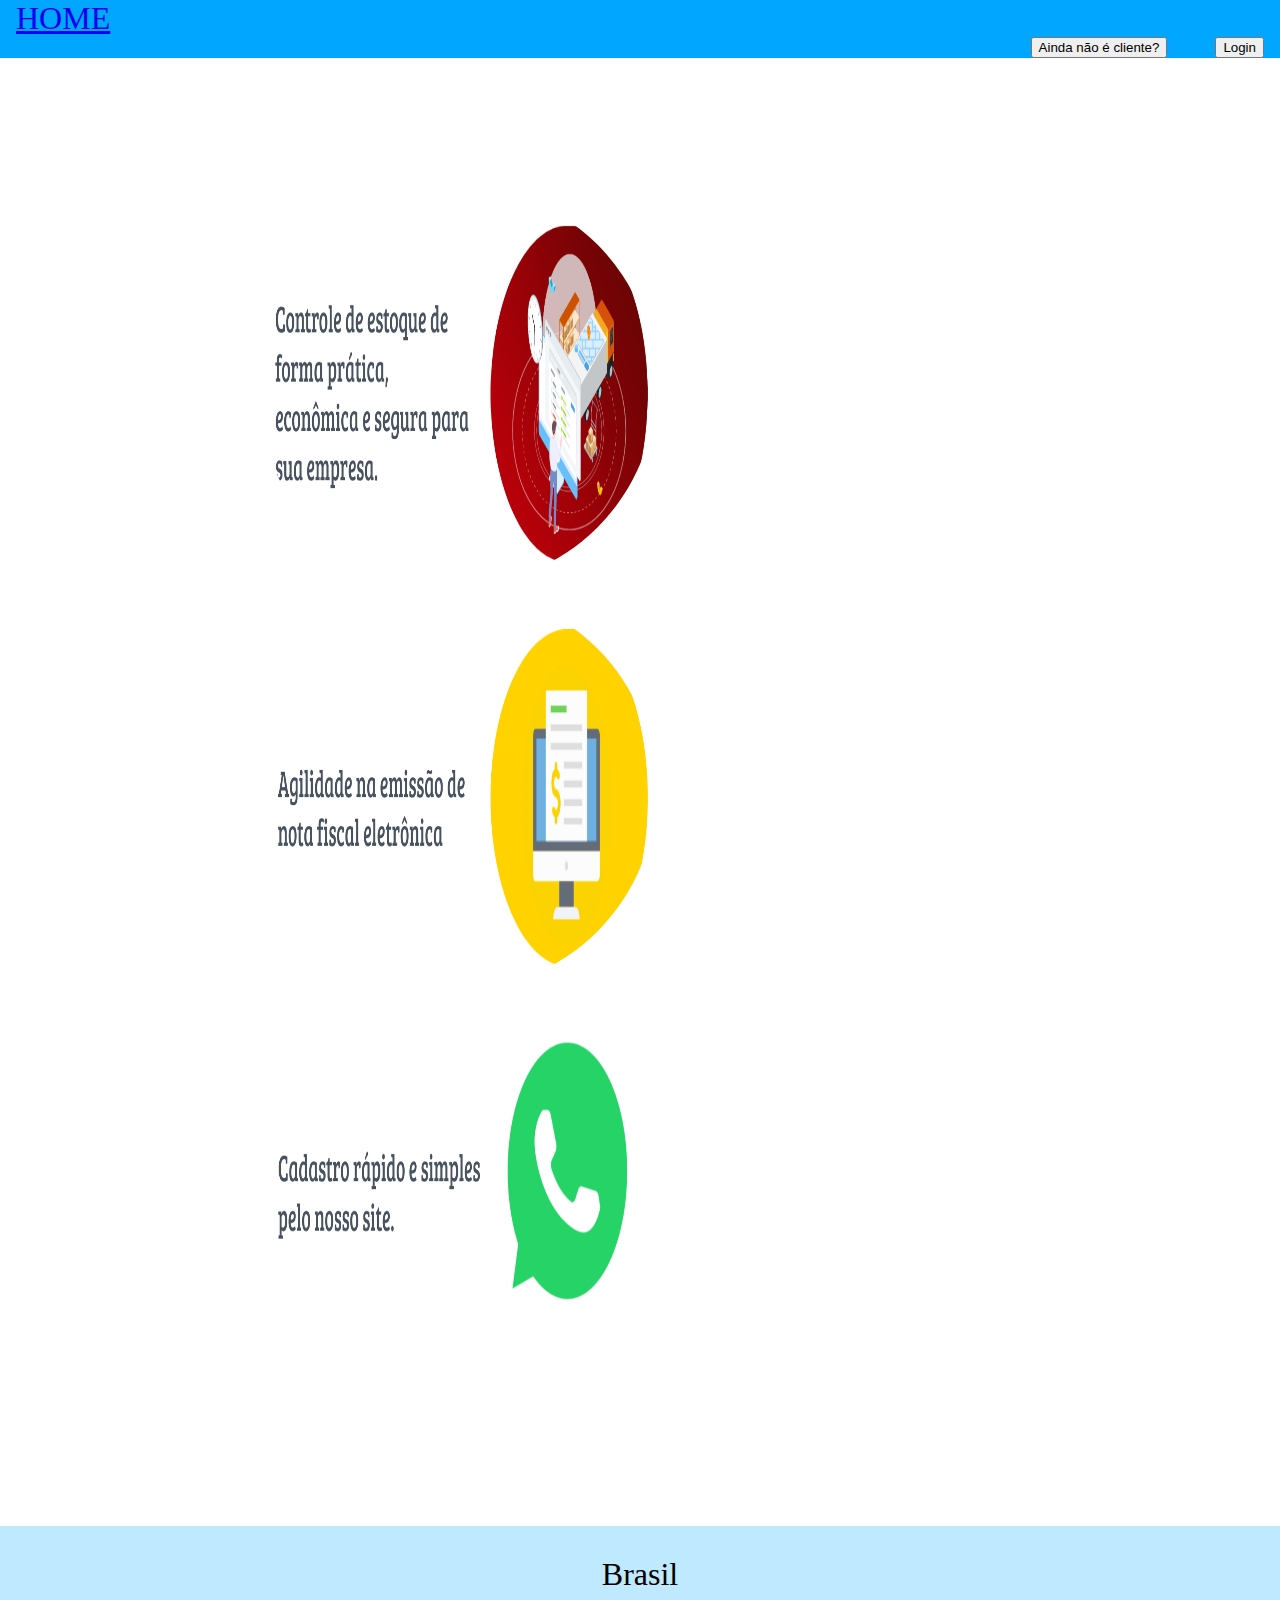
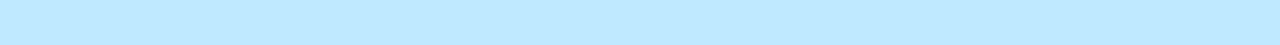
==== index.html @ 86134a53 "adicionando carousel" ====
<!DOCTYPE html>
<html lang="en">
<head>
    <meta charset="UTF-8">
    <meta http-equiv="X-UA-Compatible" content="IE=edge">
    <meta name="viewport" content="width=device-width, initial-scale=1.0 shrink-to-fit=no">

    <link rel="stylesheet" href="https://cdn.jsdelivr.net/npm/bootstrap@4.6.1/dist/css/bootstrap.min.css" integrity="sha384-zCbKRCUGaJDkqS1kPbPd7TveP5iyJE0EjAuZQTgFLD2ylzuqKfdKlfG/eSrtxUkn" crossorigin="anonymous">
    <link rel="stylesheet" href="index.css">
    <title>Projeto</title>
</head>
<body>
    <div class="container">
        <nav class="navbar navbar-dark ">
           <a class="navbar-brand mb-0 h1" href="index.html">Home</a>
            <form class="form-inline">
              <button class="cadastro_btn btn btn-dark " type="button" onclick="abrir_cadastro()">Ainda não é cliente?</button>
              <button class="login_btn btn btn-dark" type="button" onclick="abrir_login()" >Login</button>
            </form>
          </nav>
          <section>
    <div class="conteudo row">      
            <div class="conteudo row">      
                <div id="carouselExampleIndicators" class="carousel slide"  >
                    <div id="carouselExampleSlidesOnly" class="carousel slide" data-ride="carousel" data-interval="3200">
                        <div class="carousel-inner">
                          <div class="carousel-item active">
                            <img class="d-block w-100" src="img/img-carousel/carousel1.png" alt="Primeiro Slide">
                          </div>
                          <div class="carousel-item">
                            <img class="d-block w-100" src="img/img-carousel/carousel2.png" alt="Segundo Slide">
                          </div>
                          <div class="carousel-item">
                            <img class="d-block w-100" src="img/img-carousel/carousel3.png" alt="Terceiro Slide">
                          </div>
                        </div>
                      </div>
                 </div>     
            </div>   
    </div>          
         </section>
    <footer>
    <div class="rodape">
        <p class="rodape_text">
            Brasil
        </p>
    </div>
    </footer>











</body>
<script src="https://cdn.jsdelivr.net/npm/jquery@3.5.1/dist/jquery.slim.min.js" integrity="sha384-DfXdz2htPH0lsSSs5nCTpuj/zy4C+OGpamoFVy38MVBnE+IbbVYUew+OrCXaRkfj" crossorigin="anonymous"></script> 
<script src="https://cdn.jsdelivr.net/npm/bootstrap@4.6.1/dist/js/bootstrap.bundle.min.js" integrity="sha384-fQybjgWLrvvRgtW6bFlB7jaZrFsaBXjsOMm/tB9LTS58ONXgqbR9W8oWht/amnpF" crossorigin="anonymous"></script>

<script src="main.js"></script>
</html>
---- index.css ----
body{
    margin: 0;
    padding: 0;
    width: 100%;
}

.login_btn{
    margin-left: 2rem;
}
.navbar-brand{
    font-size: xx-large;
}
.navbar{
    background-color: #00a6ff;
}
.navbar form{
    display: flex;
    justify-content:end ;
}

.navbar a{
    margin-left: 1rem;
    text-transform: uppercase;
}

.conteudo{
    margin: 8rem;
    
}

img{
    width: 25rem;
    height: 25rem;
    clip-path: circle(50% at 50% 50%);
}

.conteudo p{  
    margin-top: 5rem;
    font-size: xx-large;
    font-family: Arial, Helvetica, sans-serif;
    font-weight: 700;
    color: #47525e; 
}

.rodape_text{
font-size: xx-large;
display: flex;
justify-content: center;
margin-top: 10px;
}

footer{
    display: flex;
    flex-direction: column;
    text-align: center; 
    padding: 20px 0px 20px 0px;
    background-color: #bfe9ff;
}

button{
    margin-right: 1rem;
}
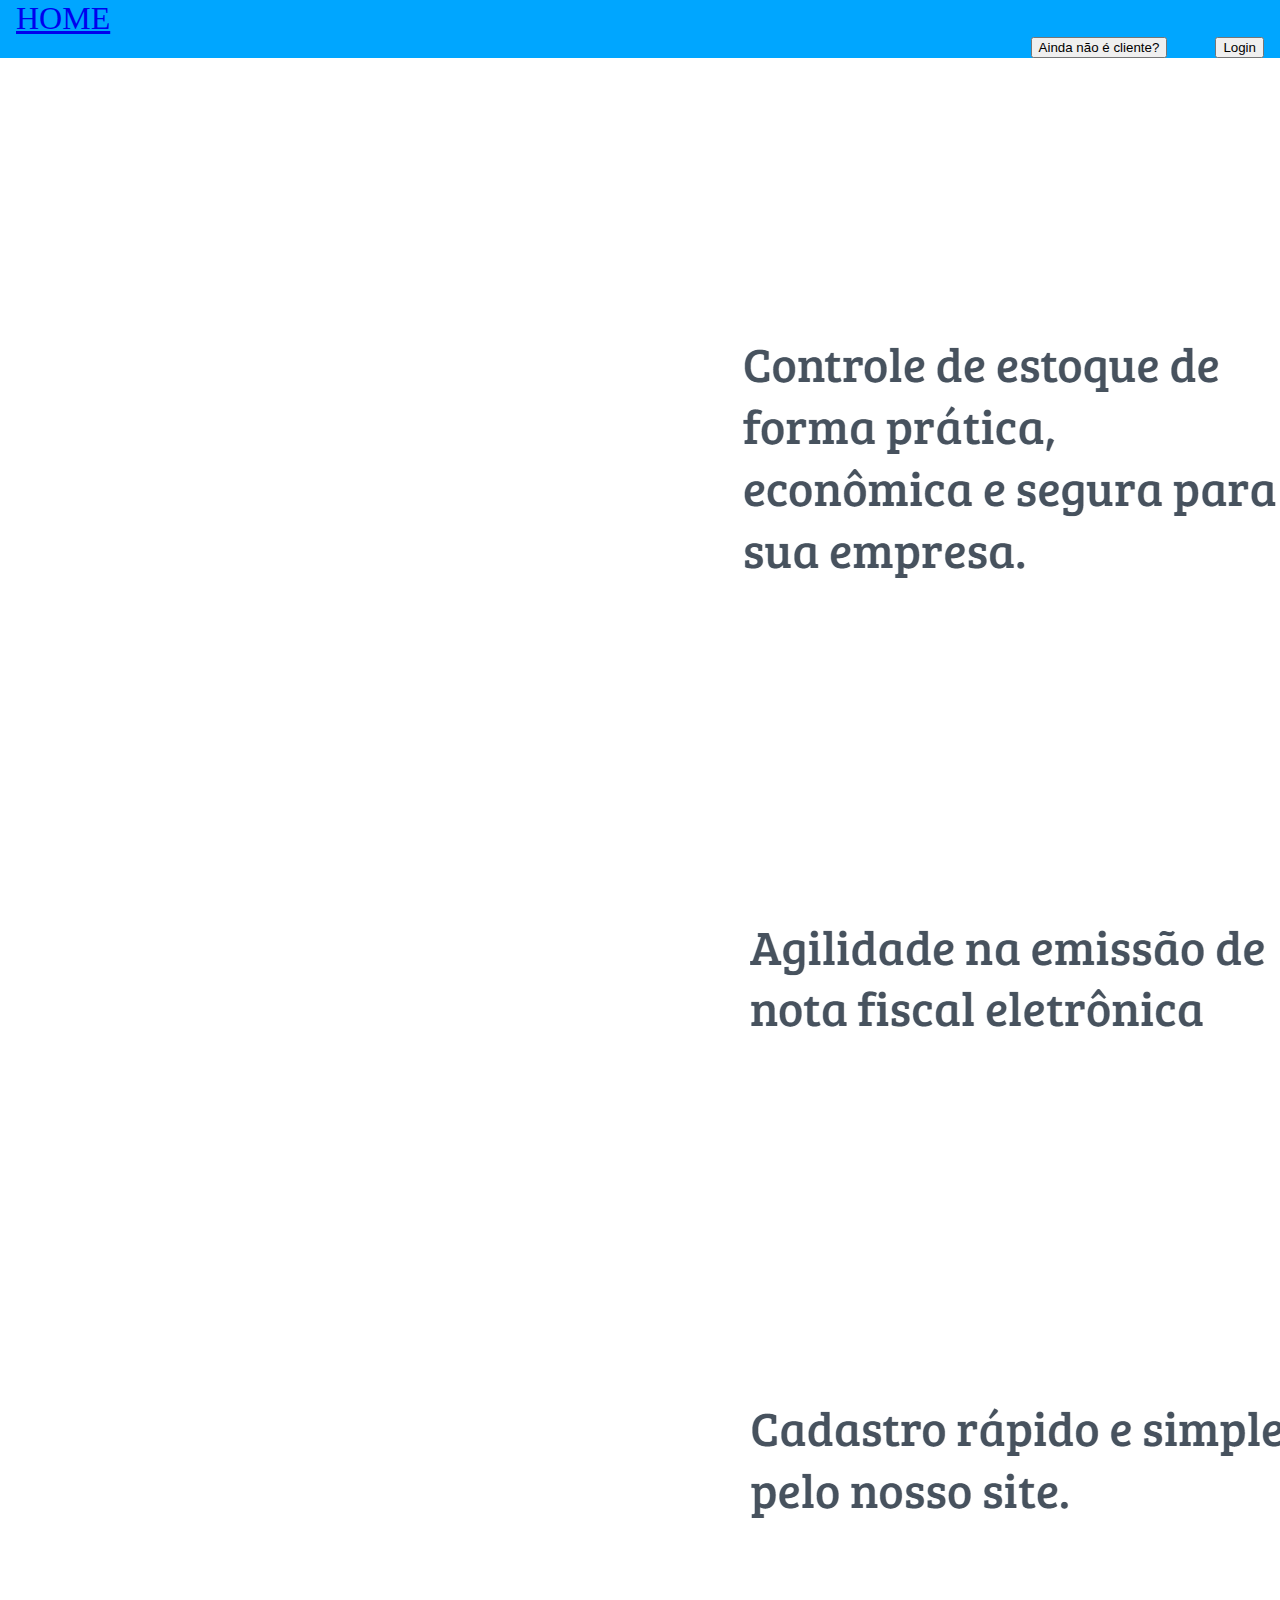
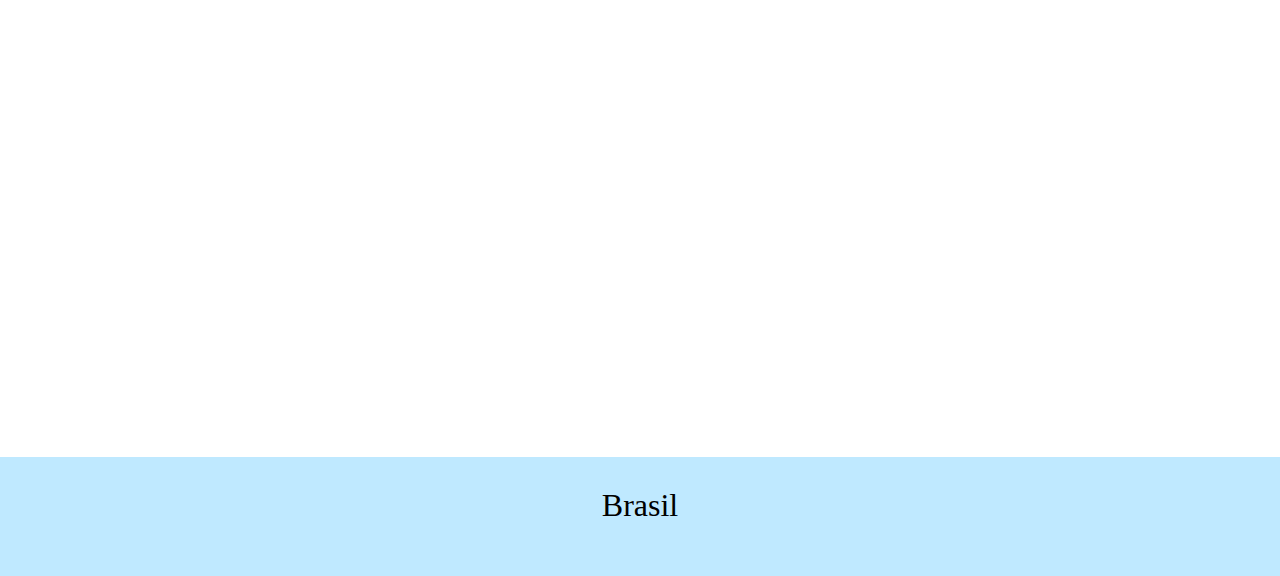
==== commit 99c13a3d: "main" ====
--- a/index.html
+++ b/index.html
@@ -1,52 +1,49 @@
 <!DOCTYPE html>
-<html lang="en">
+<html lang="pt-br">
 <head>
     <meta charset="UTF-8">
     <meta http-equiv="X-UA-Compatible" content="IE=edge">
     <meta name="viewport" content="width=device-width, initial-scale=1.0 shrink-to-fit=no">
 
     <link rel="stylesheet" href="https://cdn.jsdelivr.net/npm/bootstrap@4.6.1/dist/css/bootstrap.min.css" integrity="sha384-zCbKRCUGaJDkqS1kPbPd7TveP5iyJE0EjAuZQTgFLD2ylzuqKfdKlfG/eSrtxUkn" crossorigin="anonymous">
-    <link rel="stylesheet" href="index.css">
+    <link rel="stylesheet" type="text/css" href="index.css">
     <title>Projeto</title>
 </head>
 <body>
-    <div class="container">
+    <div class="">
         <nav class="navbar navbar-dark ">
            <a class="navbar-brand mb-0 h1" href="index.html">Home</a>
             <form class="form-inline">
-              <button class="cadastro_btn btn btn-dark " type="button" onclick="abrir_cadastro()">Ainda não é cliente?</button>
-              <button class="login_btn btn btn-dark" type="button" onclick="abrir_login()" >Login</button>
+              <button class="cadastro_btn btn btn-dark " type="button" onclick="abrirCadastro()">Ainda não é cliente?</button>
+              <button class="login_btn btn btn-dark" type="button" onclick="abrirLogin()" >Login</button>
             </form>
-          </nav>
-          <section>
-    <div class="conteudo row">      
-            <div class="conteudo row">      
-                <div id="carouselExampleIndicators" class="carousel slide"  >
-                    <div id="carouselExampleSlidesOnly" class="carousel slide" data-ride="carousel" data-interval="3200">
-                        <div class="carousel-inner">
-                          <div class="carousel-item active">
-                            <img class="d-block w-100" src="img/img-carousel/carousel1.png" alt="Primeiro Slide">
-                          </div>
-                          <div class="carousel-item">
-                            <img class="d-block w-100" src="img/img-carousel/carousel2.png" alt="Segundo Slide">
-                          </div>
-                          <div class="carousel-item">
-                            <img class="d-block w-100" src="img/img-carousel/carousel3.png" alt="Terceiro Slide">
-                          </div>
-                        </div>
-                      </div>
-                 </div>     
-            </div>   
-    </div>          
+        </nav>
+          <section class="col-md-6">
+            <div class="conteudo row col-md-12">        
+              <div id="carouselExampleFade" class="carousel slide carousel-slide" data-ride="carousel" data-interval ="2500">
+                <div class="carousel-inner">
+                  <div class="carousel-item active">
+                    <img src="img/img-carousel/carousel1.png" class="d-block w-100%" alt="...">
+                  </div>
+                  <div class="carousel-item">
+                    <img src="img/img-carousel/carousel2.png" class="d-block w-100%" alt="...">
+                  </div>
+                  <div class="carousel-item">
+                    <img src="img/img-carousel/carousel3.png" class="d-block w-100%" alt="...">
+                  </div>
+                </div>
+              </div>
+            </div>          
          </section>
-    <footer>
-    <div class="rodape">
-        <p class="rodape_text">
-            Brasil
-        </p>
+         <footer>
+          <div class="rodape">
+              <p class="rodape_text">
+                  Brasil
+              </p>
+          </div>
+          </footer>
+      
     </div>
-    </footer>
-
 
 
 
--- a/index.css
+++ b/index.css
@@ -2,17 +2,22 @@
     margin: 0;
     padding: 0;
     width: 100%;
+    
 }
+
 
 .login_btn{
     margin-left: 2rem;
 }
+
 .navbar-brand{
     font-size: xx-large;
 }
+
 .navbar{
     background-color: #00a6ff;
 }
+
 .navbar form{
     display: flex;
     justify-content:end ;
@@ -23,23 +28,18 @@
     text-transform: uppercase;
 }
 
-.conteudo{
-    margin: 8rem;
-    
+
+.conteudo{  
+    margin-top: 100px;
+    margin-left: 650px;
+    background: #FFFFFF;
+    border-radius: 1.25rem;
+    padding: 40px 80px 40px 40px;
 }
 
-img{
-    width: 25rem;
-    height: 25rem;
-    clip-path: circle(50% at 50% 50%);
-}
-
-.conteudo p{  
-    margin-top: 5rem;
-    font-size: xx-large;
-    font-family: Arial, Helvetica, sans-serif;
-    font-weight: 700;
-    color: #47525e; 
+.rodape{
+    display: flex;
+    flex-direction: column;
 }
 
 .rodape_text{
@@ -51,6 +51,8 @@
 
 footer{
     display: flex;
+    margin-top: 95px;
+    margin-top: 300px; 
     flex-direction: column;
     text-align: center; 
     padding: 20px 0px 20px 0px;
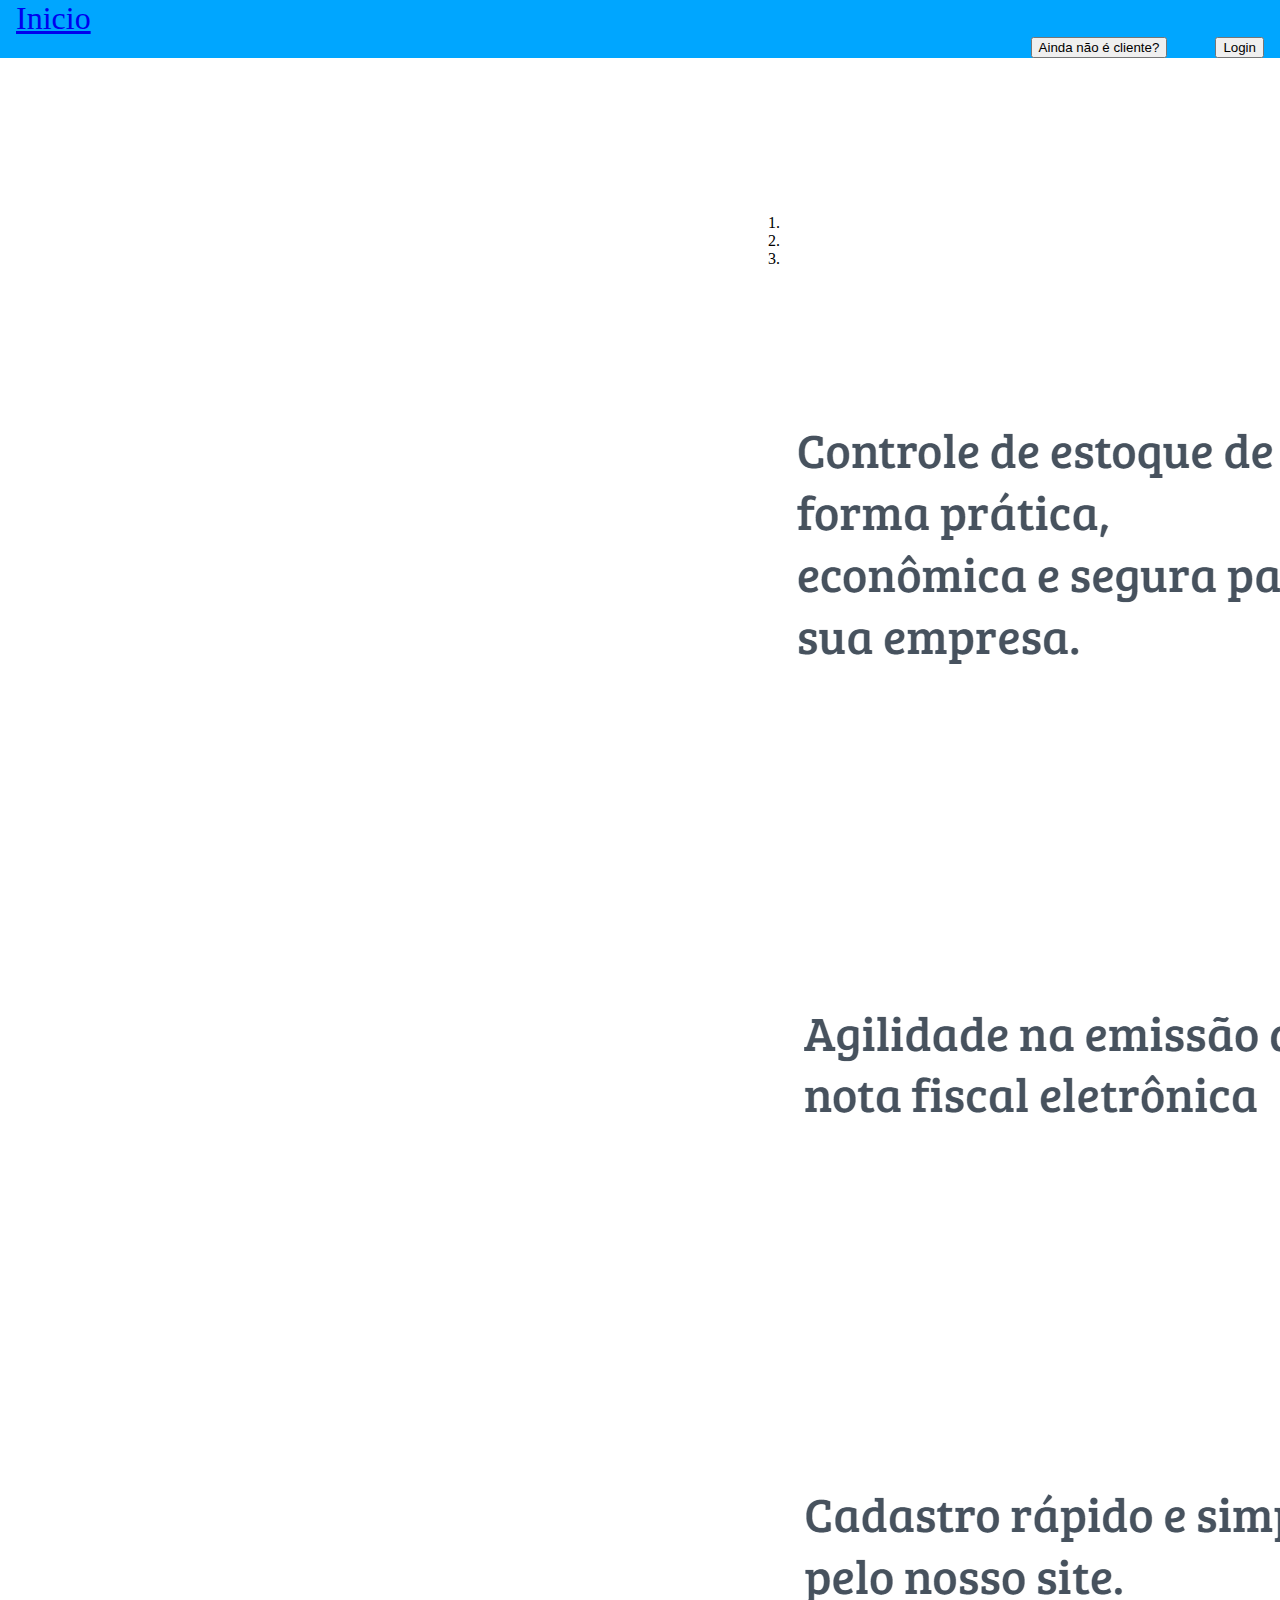
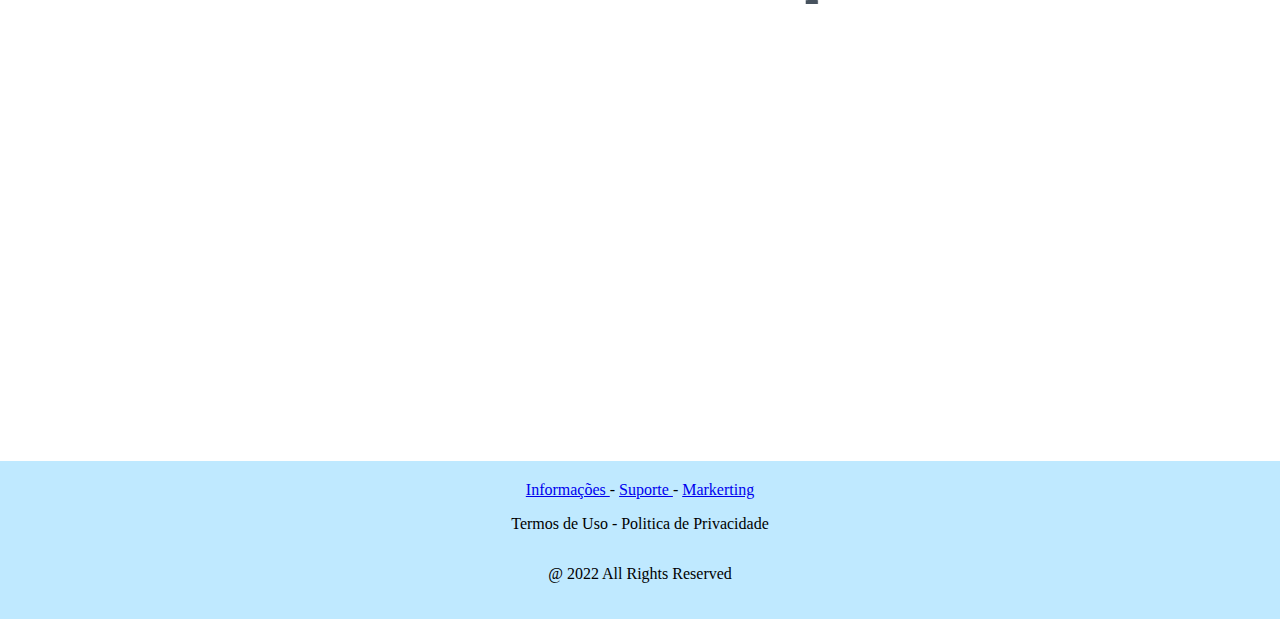
==== commit 9952693e: "main" ====
--- a/index.html
+++ b/index.html
@@ -12,34 +12,57 @@
 <body>
     <div class="">
         <nav class="navbar navbar-dark ">
-           <a class="navbar-brand mb-0 h1" href="index.html">Home</a>
+           <a class="navbar-brand mb-0 h1" href="index.html">Inicio</a>
             <form class="form-inline">
               <button class="cadastro_btn btn btn-dark " type="button" onclick="abrirCadastro()">Ainda não é cliente?</button>
               <button class="login_btn btn btn-dark" type="button" onclick="abrirLogin()" >Login</button>
             </form>
         </nav>
-          <section class="col-md-6">
-            <div class="conteudo row col-md-12">        
-              <div id="carouselExampleFade" class="carousel slide carousel-slide" data-ride="carousel" data-interval ="2500">
+        
+          <!--início do carrossel-->
+          <section class="col-sm-6">
+            <div class="conteudo row col-sm-12">        
+              <div id="carouselExampleFade" class="carousel slide carousel-fade" data-ride="carousel" data-interval ="2500">
+
+                <ol class="carousel-indicators">
+                  <li class="bg-primary" data-target="#carouselExampleFade" data-slide-to="0" class="active"></li>
+                  <li class="bg-primary" data-target="#carouselExampleFade" data-slide-to="1"></li>
+                  <li class="bg-primary" data-target="#carouselExampleFade" data-slide-to="2"></li>
+                </ol>
+
                 <div class="carousel-inner">
                   <div class="carousel-item active">
-                    <img src="img/img-carousel/carousel1.png" class="d-block w-100%" alt="...">
+                    <img src="img/img-carousel/carousel1.png" class="d-block w-100" alt="...">
                   </div>
                   <div class="carousel-item">
-                    <img src="img/img-carousel/carousel2.png" class="d-block w-100%" alt="...">
+                    <img src="img/img-carousel/carousel2.png" class="d-block w-100" alt="...">
                   </div>
                   <div class="carousel-item">
-                    <img src="img/img-carousel/carousel3.png" class="d-block w-100%" alt="...">
+                    <img src="img/img-carousel/carousel3.png" class="d-block w-100" alt="...">
                   </div>
+                  
+                  <a class = 'carousel-control-prev' href="#carouselExampleFade" role="button" data-slide="prev">
+                    <span class="carousel-control-prev-icon" aria-hidden="true"></span>
+                    <span class="sr-only"></span> <!--botão anterior-->
+                    </a>
+                    <a class="carousel-control-next" href="#carouselExampleFade" role="button" data-slide="next">
+                    <span class="carousel-control-next-icon" aria-hidden="true"></span>
+                    <span class="sr-only"></span> <!--botão próximo-->
+                  </a>
+
                 </div>
               </div>
             </div>          
          </section>
          <footer>
           <div class="rodape">
-              <p class="rodape_text">
-                  Brasil
-              </p>
+          <div class="rodape-links">
+            <a href="#" target="_blank">Informações </a>-
+            <a href="mailto:gugaalves92@hotmail.com" target="_blank">Suporte </a>-
+            <a href="#" target="_blank">Markerting</a>
+          </div>
+          <p class="mt-2">Termos de Uso - Politica de Privacidade</p>
+          <p class="text-muted">@ 2022 All Rights Reserved</p>
           </div>
           </footer>
       
--- a/index.css
+++ b/index.css
@@ -25,16 +25,22 @@
 
 .navbar a{
     margin-left: 1rem;
-    text-transform: uppercase;
+    /* text-transform: uppercase; */
 }
 
 
 .conteudo{  
-    margin-top: 100px;
-    margin-left: 650px;
-    background: #FFFFFF;
+    position: relative;
+    left: 55%;
+    right: 45%;
+    top: 100px;
     border-radius: 1.25rem;
     padding: 40px 80px 40px 40px;
+}
+
+.rodape-links > a:hover{
+    text-decoration: none;
+    color: black;
 }
 
 .rodape{
@@ -42,12 +48,31 @@
     flex-direction: column;
 }
 
-.rodape_text{
+
+.carousel-control-prev-icon {
+    background-image: url("data:image/svg+xml,%3csvg xmlns='http://www.w3.org/2000/svg' fill='%23000' width='8' height='8' viewBox='0 0 8 8'%3e%3cpath d='M5.25 0l-4 4 4 4 1.5-1.5L4.25 4l2.5-2.5L5.25 0z'/%3e%3c/svg%3e");
+
+    margin-right: 9.4rem;
+
+}
+
+.carousel-control-next-icon {
+    background-image: url("data:image/svg+xml,%3csvg xmlns='http://www.w3.org/2000/svg' fill='%23000' width='8' height='8' viewBox='0 0 8 8'%3e%3cpath d='M2.75 0l-1.5 1.5L3.75 4l-2.5 2.5L2.75 8l4-4-4-4z'/%3e%3c/svg%3e");
+    
+    margin-left: 9.4rem;
+
+    
+}
+
+
+
+
+/* .rodape_text{
 font-size: xx-large;
 display: flex;
 justify-content: center;
 margin-top: 10px;
-}
+} */
 
 footer{
     display: flex;
@@ -61,4 +86,4 @@
 
 button{
     margin-right: 1rem;
-}+}
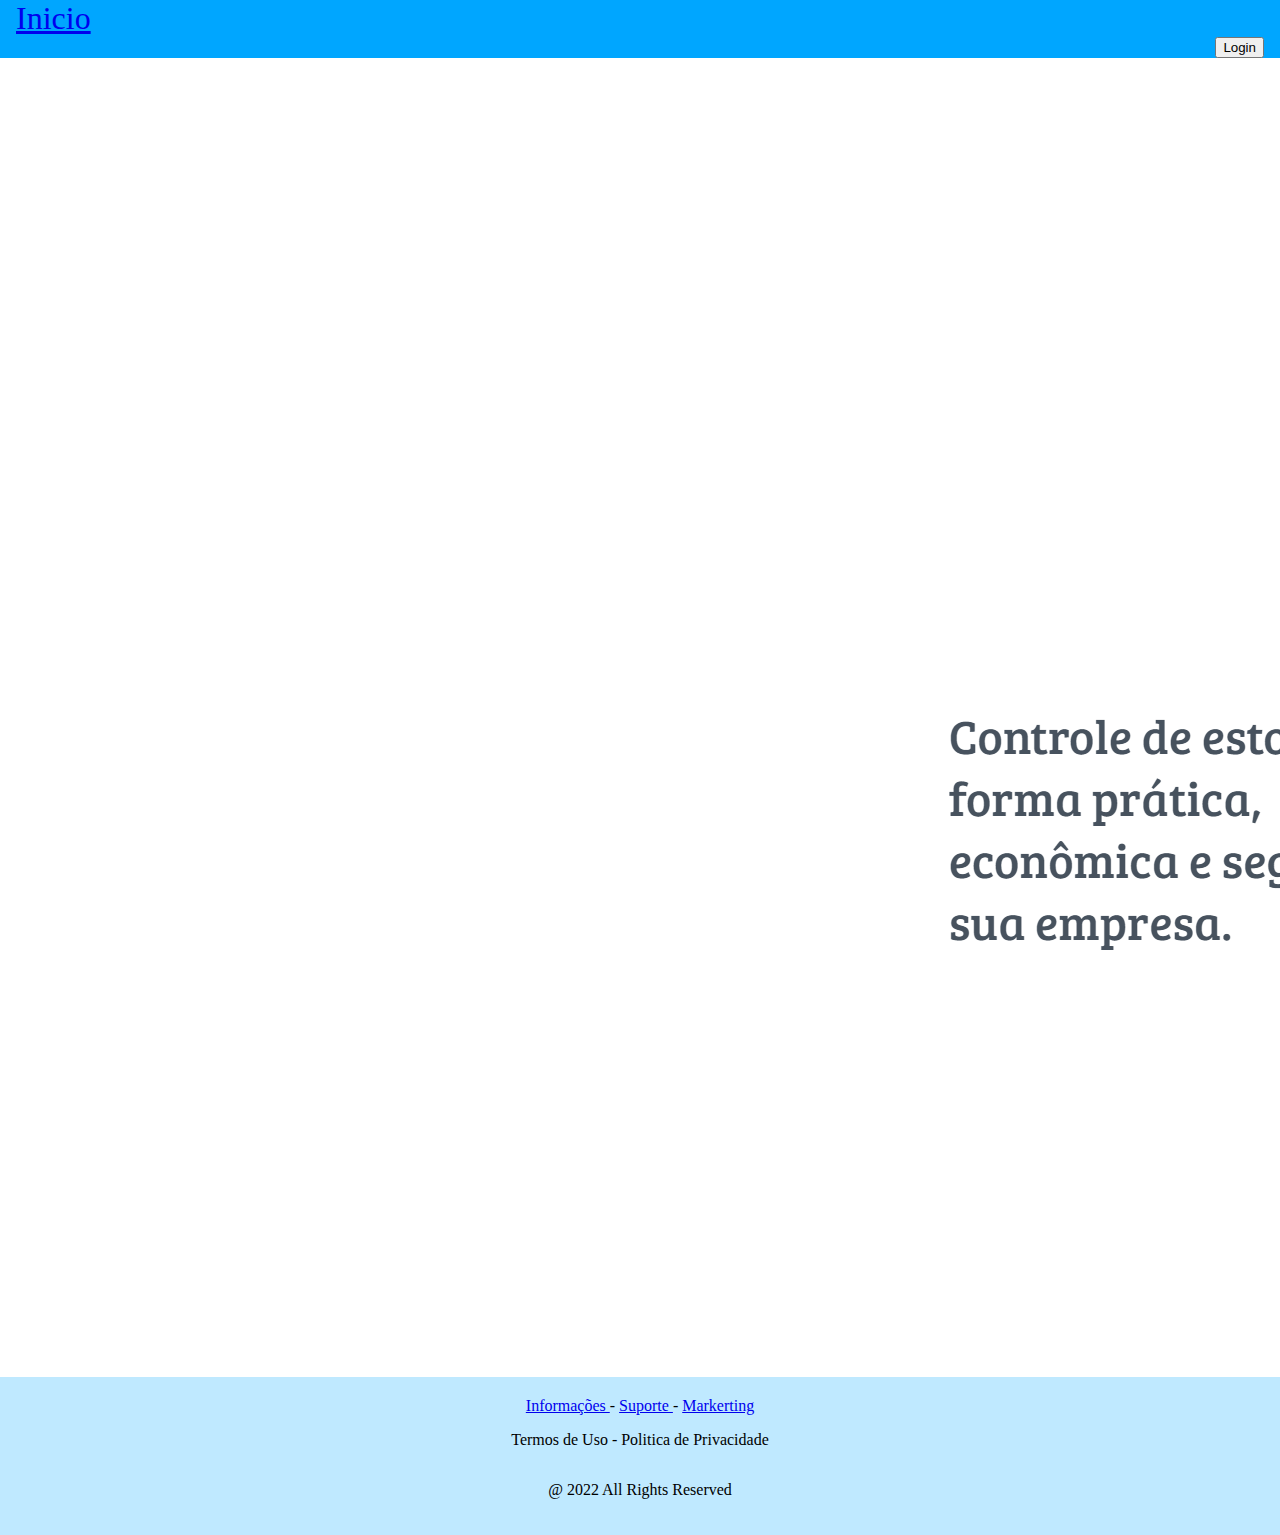
==== commit db092fcf: "retirar cadastro e responsividade index" ====
--- a/index.html
+++ b/index.html
@@ -14,7 +14,7 @@
         <nav class="navbar navbar-dark ">
            <a class="navbar-brand mb-0 h1" href="index.html">Inicio</a>
             <form class="form-inline">
-              <button class="cadastro_btn btn btn-dark " type="button" onclick="abrirCadastro()">Ainda não é cliente?</button>
+              <!-- <button class="cadastro_btn btn btn-dark " type="button" onclick="abrirCadastro()">Ainda não é cliente?</button> -->
               <button class="login_btn btn btn-dark" type="button" onclick="abrirLogin()" >Login</button>
             </form>
         </nav>
@@ -24,11 +24,7 @@
             <div class="conteudo row col-sm-12">        
               <div id="carouselExampleFade" class="carousel slide carousel-fade" data-ride="carousel" data-interval ="2500">
 
-                <ol class="carousel-indicators">
-                  <li class="bg-primary" data-target="#carouselExampleFade" data-slide-to="0" class="active"></li>
-                  <li class="bg-primary" data-target="#carouselExampleFade" data-slide-to="1"></li>
-                  <li class="bg-primary" data-target="#carouselExampleFade" data-slide-to="2"></li>
-                </ol>
+            
 
                 <div class="carousel-inner">
                   <div class="carousel-item active">
@@ -41,11 +37,17 @@
                     <img src="img/img-carousel/carousel3.png" class="d-block w-100" alt="...">
                   </div>
                   
+                  <ol class="carousel-indicators">
+                    <li class="bg-primary" data-target="#carouselExampleFade" data-slide-to="0" class="active"></li>
+                    <li class="bg-primary" data-target="#carouselExampleFade" data-slide-to="1"></li>
+                    <li class="bg-primary" data-target="#carouselExampleFade" data-slide-to="2"></li>
+                  </ol>
+                  
                   <a class = 'carousel-control-prev' href="#carouselExampleFade" role="button" data-slide="prev">
                     <span class="carousel-control-prev-icon" aria-hidden="true"></span>
                     <span class="sr-only"></span> <!--botão anterior-->
-                    </a>
-                    <a class="carousel-control-next" href="#carouselExampleFade" role="button" data-slide="next">
+                  </a>
+                  <a class="carousel-control-next" href="#carouselExampleFade" role="button" data-slide="next">
                     <span class="carousel-control-next-icon" aria-hidden="true"></span>
                     <span class="sr-only"></span> <!--botão próximo-->
                   </a>
--- a/index.css
+++ b/index.css
@@ -29,14 +29,14 @@
 }
 
 
-.conteudo{  
+/* .conteudo{  
     position: relative;
     left: 55%;
     right: 45%;
     top: 100px;
     border-radius: 1.25rem;
     padding: 40px 80px 40px 40px;
-}
+} */
 
 .rodape-links > a:hover{
     text-decoration: none;
@@ -87,3 +87,100 @@
 button{
     margin-right: 1rem;
 }
+
+
+@media (min-width: 320px) and (max-width: 400px){
+
+    .carousel-inner{
+        display: flex;
+        max-width: 100%;
+        margin-top: 55%;
+        margin-left: 5%;
+    }
+
+    .carousel-indicators{
+       display: none;
+    }
+
+}
+
+@media (min-width: 400px) and (max-width: 579px){
+  
+    .carousel-inner{
+         
+        display: flex;
+        max-width: 100%;
+        margin-top:55%;
+        margin-left: 6%;
+    }
+
+    .carousel-indicators{
+        display: none;
+    }
+
+}
+
+@media (min-width: 579px) and (max-width: 700px) {
+ 
+    .carousel-inner{
+        display: flex;
+        max-width: 100%;
+        margin-top: 100%;
+        margin-left: 80%;
+    }
+
+    .carousel-indicators{
+        display: none;
+    }
+
+}
+
+@media (min-width: 700px) and (max-width:1000px){
+    .carousel-inner{
+        display: flex;
+        max-width: 100%;
+        margin-top: 50%;
+        margin-left: 70%;
+    }
+
+    .carousel-indicators{
+        display: none;
+    }
+}
+
+@media (min-width: 1000px) and (max-width:1500px){
+ 
+    .carousel-inner{
+        display: flex;
+        max-width: 100%;
+        margin-top: 40%;
+        margin-left: 70%;
+    }
+
+    .carousel-indicators{
+        /* display: none; */
+        margin-top: 20px;
+        margin-right: 160px;
+    }
+
+}
+
+@media (min-width: 1500px) and (max-width:1600px){
+    .carousel-inner{
+        display: flex;
+        max-width: 100%;
+        margin-top: 10%;
+        margin-left: 60%;
+    }
+}
+
+@media (min-width:1600px){
+    .conteudo{
+    position: relative;
+    left: 55%;
+    right: 45%;
+    top: 100px;
+    border-radius: 1.25rem;
+    padding: 40px 80px 40px 40px;
+    }
+}